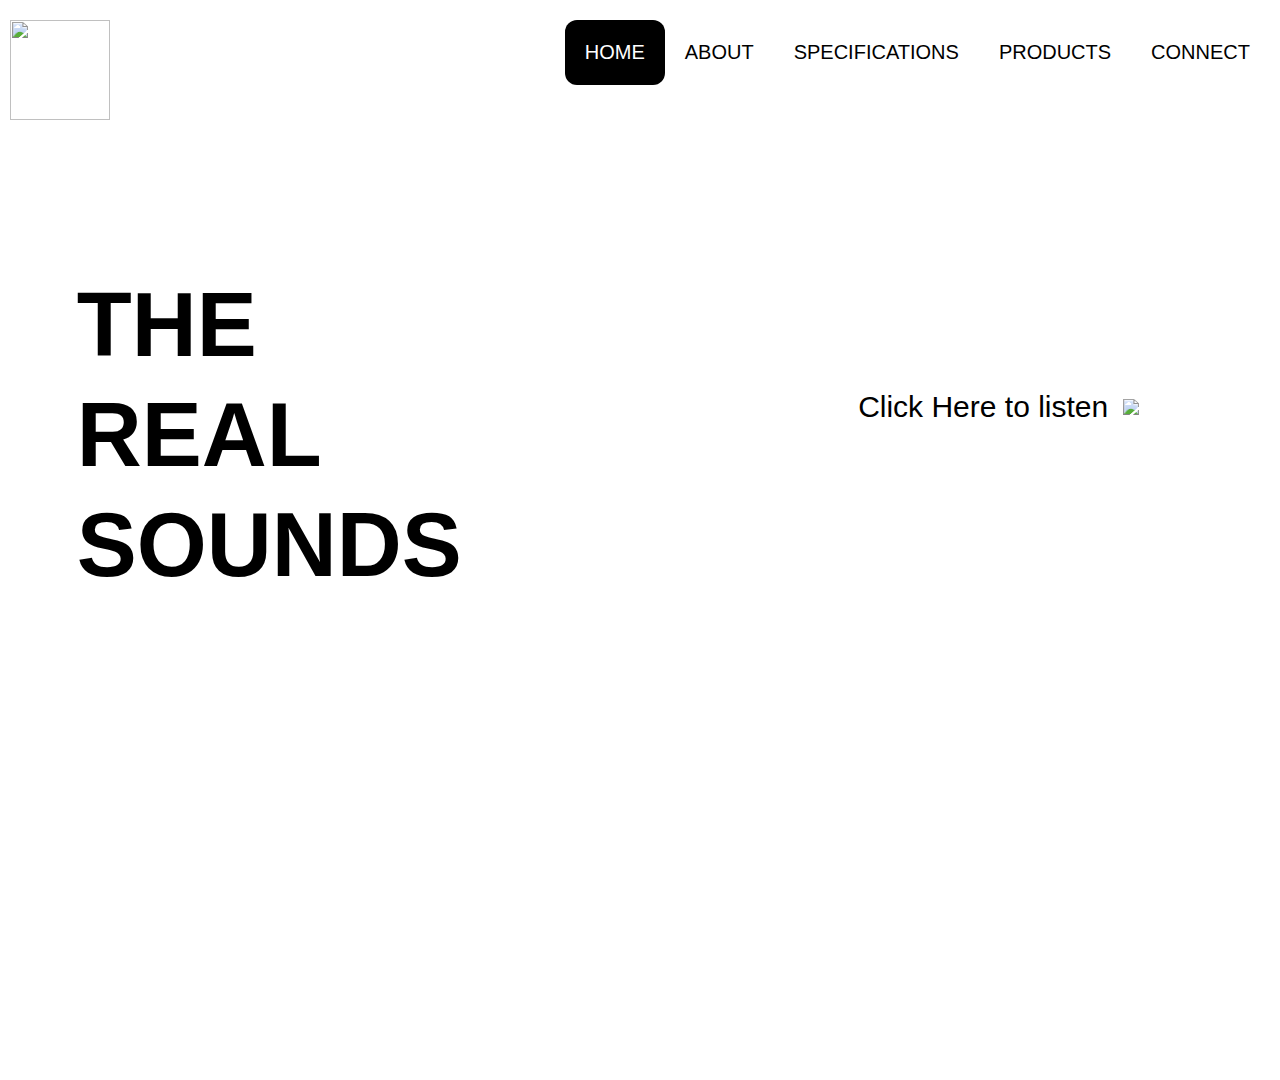
==== index.html @ 3f8eb9fc "Update index.html" ====
<!DOCTYPE html>
<html lang="en">
<head>
    <meta charset="UTF-8">
    <meta http-equiv="X-UA-Compatible" content="IE=edge">
    <meta name="viewport" content="width=device-width, initial-scale=1.0">
    <title>music page</title>
    <link rel="stylesheet" href="style.css">
</head>
<body>
    <div class="container">
    <div class="header">
        <img src = "snake.png" class="logo" width="100px" height="100px">   
        <div class="header-right">
          <a class="active" href="index.html">HOME</a>
          <a href="cover.html">ABOUT</a>
          <a href="parallax.html">SPECIFICATIONS</a>
          <a href="products.html">PRODUCTS</a>
          <a href="survey.html">CONNECT</a>
        </div>
      </div>
      
      <div style="padding-left:20px">
       
      </div>
</div>
    <div class="content">
        <div class="left-col">
            <h1>THE <br> REAL <br> SOUNDS
            </h1>
    </div>
    <div class="right-col">
        <p>Click Here to listen</p>
        <img src="play-button.png" id="icon">
    </div>
</div>
</div>

    <audio id="mySong" >
    <source src="song.mp3" type="audio/mp3">
</audio>
    
<script> 
var mySong = document.getElementById("mySong")
var icon = document.getElementById("icon")

icon.onclick = function(){
    if(mySong.paused) {
        mySong.play();
        icon.src = "video-pause-button.png" 
    }
    else {
        mySong.pause();
        icon.src = "play-button.png"
    }
}

</script>
</body>
</html>
<!--https://www.w3schools.com/howto/howto_css_chat.asp-->
---- style.css ----
* {
    margin: 0;
    padding: 0;
    font-family: sans-serif;
}

.container {
    height: 120vh;
    width: 100%;
    background-image: url(airpods2.jpg);
    background-size: 500px;
    background-repeat: no-repeat;
    background-position: center;
    position: relative;

}


.content {
    width: 100%;
    position: absolute;
    top: 30%;
    color: black;
}

.left-col {
    margin-left: 6%;
}

.left-col h1 {
    font-size: 90px;
    color: black;
    line-height: 110px;
    float: left;

}

.right-col {
    float: right;
    margin-right: 6%;
    margin-top: 120px;
    display: flex;
    align-items: center;

}

.right-col p {
    font-size: 30px;
    color: black;
    font-weight: 400;
    margin-right: 15px;

}

#icon {
    width: 80px;
    cursor: pointer;
}

.header {
    overflow: hidden;
    background-color: white;
    padding: 20px 10px;
}

.header a {
    float: left;
    color: black;
    text-align: center;
    padding: 20px;
    text-decoration: none;
    font-size: 20px; 
    line-height: 25px;
    border-radius: 12px;
  }

.header a.logo {
    font-size: 20px;
    font-weight: bold;
}

.header a:hover {
    background-color: #ddd;
    color: black;
}

.header a.active {
    background-color: black;
    color: white;
}

.header-right {
    float: right;
}

@media screen and (max-width: 500px) {
    .header a {
        float: none;
        display: block;
        text-align: left;
    }

    .header-right {
        float: none;
    }
}
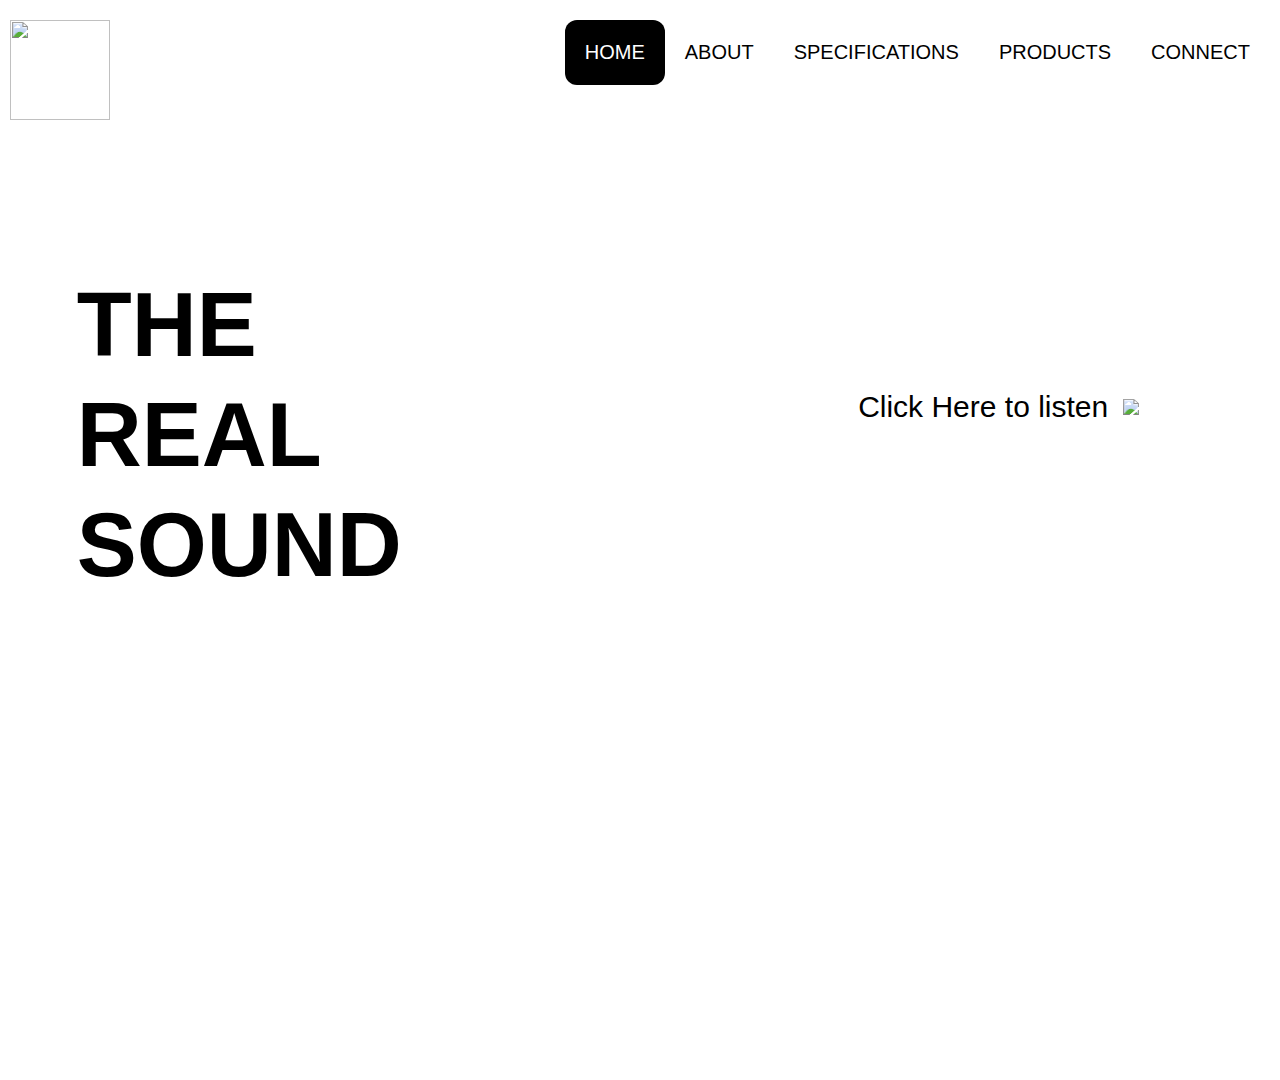
==== commit 43f3bae6: "Testing perms again" ====
--- a/index.html
+++ b/index.html
@@ -1,3 +1,4 @@
+<!-- This is my testing comment -->
 <!DOCTYPE html>
 <html lang="en">
 <head>
@@ -26,7 +27,7 @@
 </div>
     <div class="content">
         <div class="left-col">
-            <h1>THE <br> REAL <br> SOUNDS
+            <h1>THE <br> REAL <br> SOUND
             </h1>
     </div>
     <div class="right-col">
